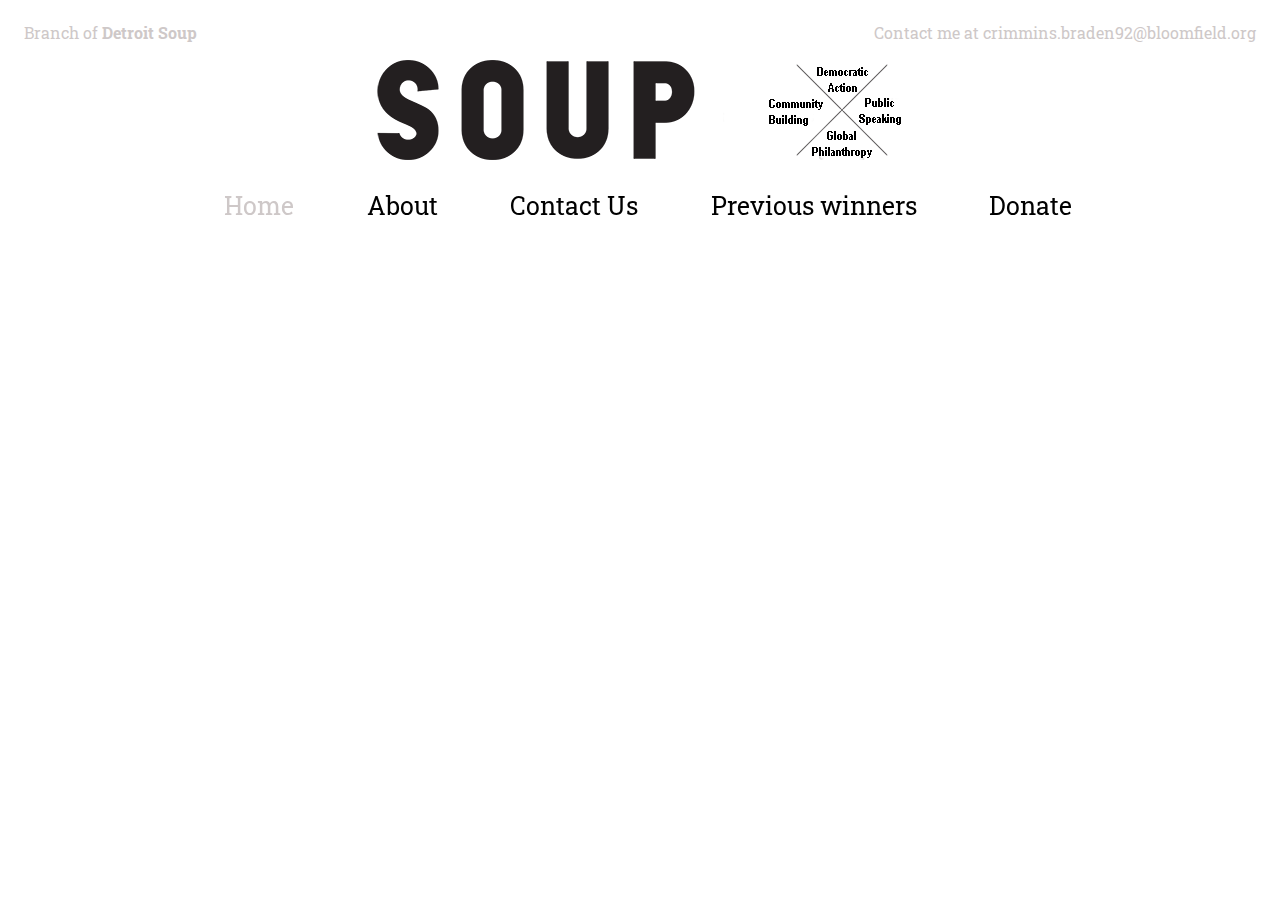
==== Detroit Soup Website/index.html @ 36caae4e "Rename "index.html" to "index"" ====
﻿<!DOCTYPE html>
<html>
<head>
	<meta charset="UTF-8">
	<link rel="stylesheet" href="css/detroitSoup.css">
</head>
<body>
	<div id="topBar">
		<ul>
		  <li>Branch of <a href=""><b>Detroit Soup</b></a></li>
		  <li id="floatRight">Contact me at crimmins.braden92@bloomfield.org</li>
		</ul></div>
	<div id="mainHeading">
		<img src="img/souplogo.png"> <!-- Replace with image, this destroys spacing -->
	<div id="navbar">
		<ul>
		  <li id="activePage"><a href="">Home</a></li>
		  <li><a href="">About</a></li>
		  <li><a href="">Contact Us</a></li>
		  <li><a href="">Previous winners</a></li>
		  <li><a href="">Donate</a></li>
		</ul></div>
	<div id="soupSaladVote">
		<img scr="img/5soupsaladbreadandvote.jpg"></div>
</body>
</html>
---- Detroit Soup Website/css/detroitSoup.css ----
﻿@import url('https://fonts.googleapis.com/css?family=Abel');
@import url('https://fonts.googleapis.com/css?family=Roboto+Slab');
@import url('https://fonts.googleapis.com/css?family=Adamina');
@import url('https://fonts.googleapis.com/css?family=Advent Pro');
@import url('https://fonts.googleapis.com/css?family=Open+Sans');

a {
	text-decoration: none;
	color: black;
}

#topBar ul {
	list-style-type: none;
   	margin: 0;
    	padding: 0px 0px 3px 0px;
    	overflow: hidden;
}

#topBar li {
	float: left;
	display: block;
    	color: #cec8c8;
    	padding: 14px 16px;
    	text-decoration: none;
    	font-family: Roboto Slab;
}

#topBar li a {
	color: #cec8c8;
}

#topBar ul #floatRight {
	float: right;
}

#mainHeading {
	font-size: 10px;
	text-align: center;
	padding: 0px 0px 0px 0px;
	height: 100%;
	width: 100%;
	line-height: 51px;
}

#navbar ul {
    	list-style-type: none;
    	margin: 0;
    	padding: 0;
    	overflow: hidden;
	text-align: center;
	position: fixed;
	top: 180px;
	width: 100%;
}

#navbar li {
	text-align: center;
	display: inline;
}

#navbar ul #activePage a {
	color: #cec8c8;
}

#navbar li a {
    	color: black;
    	padding: 14px 35px;
    	text-decoration: none;
    	font-family: Roboto Slab;
	font-size: 25px;
	text-align: center;
}

#soupSaladVote {
	text-align: center;
}
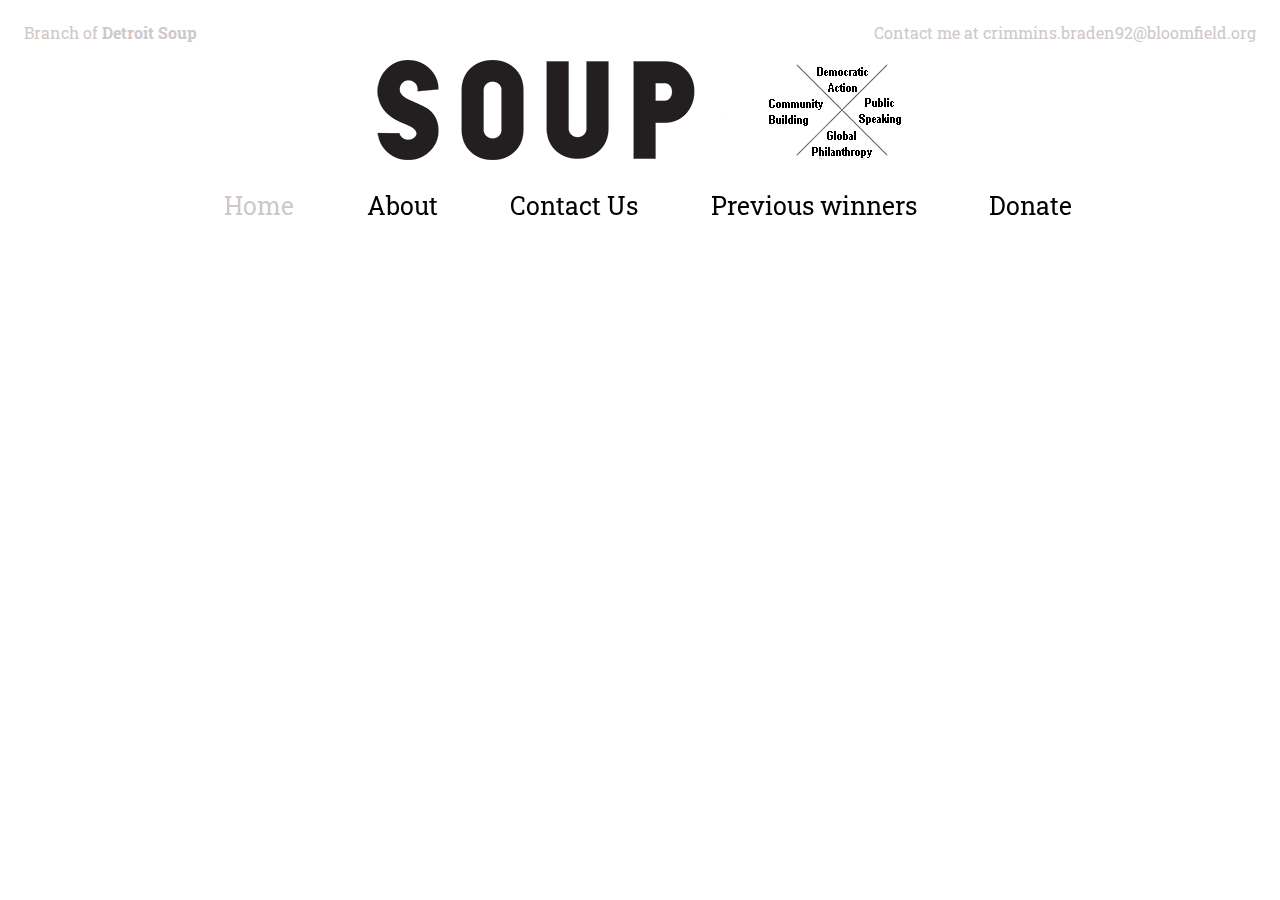
==== commit 0f7af79b: "Rename index.html.html to index.html" ====
--- a/Detroit Soup Website/index.html
+++ b/Detroit Soup Website/index.html
@@ -23,4 +23,4 @@
 	<div id="soupSaladVote">
 		<img scr="img/5soupsaladbreadandvote.jpg"></div>
 </body>
-</html>+</html>
